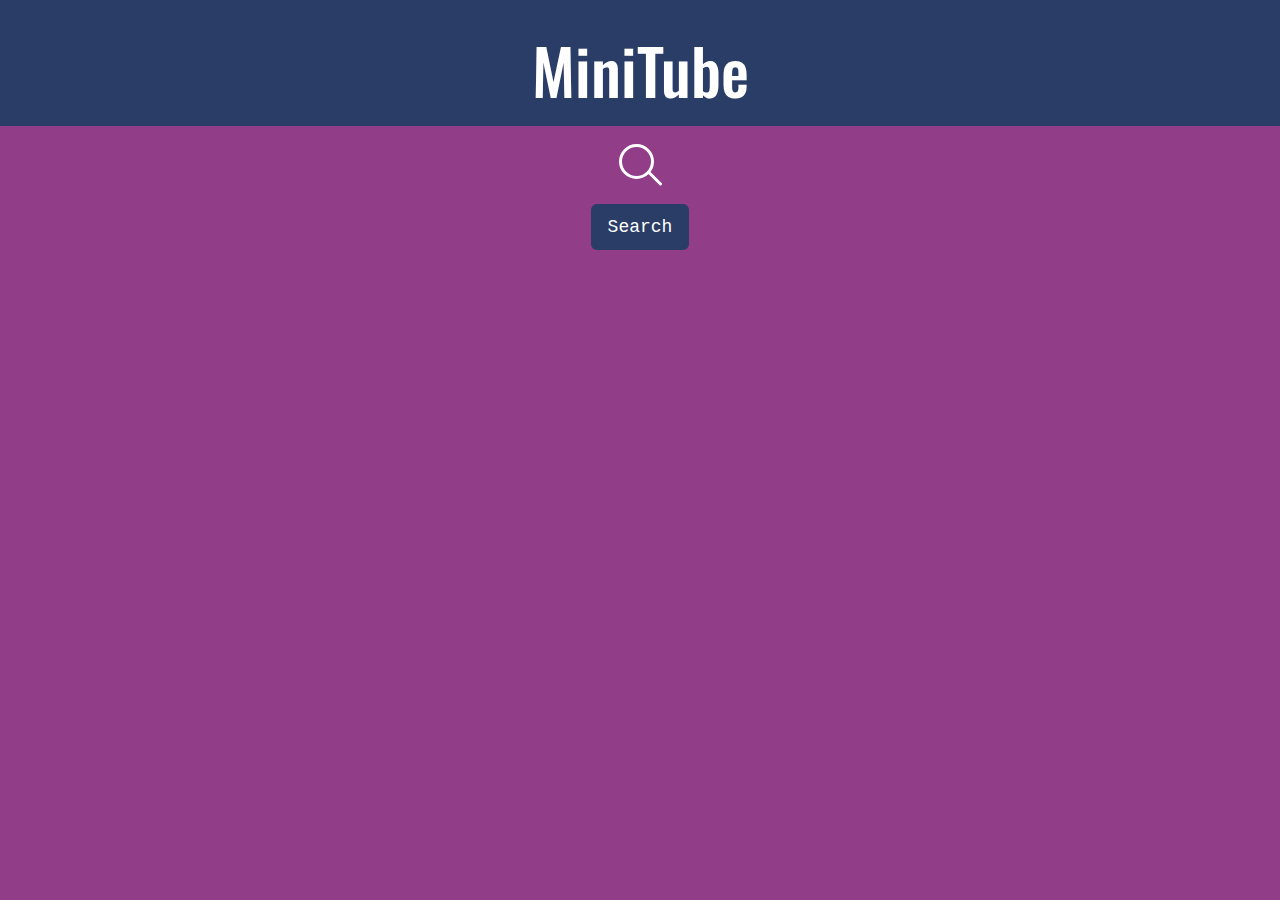
==== index.html @ e902fde6 "Update index.html" ====
<!DOCTYPE html>
<html lang="en">
<head>
    <meta charset="UTF-8">
    <meta name="viewport" content="width=device-width, initial-scale=1.0">
    <title>MiniTube</title>
    
    <!-- Latest compiled and minified CSS -->
<link rel="stylesheet" href="https://maxcdn.bootstrapcdn.com/bootstrap/3.3.7/css/bootstrap.min.css" integrity="sha384-BVYiiSIFeK1dGmJRAkycuHAHRg32OmUcww7on3RYdg4Va+PmSTsz/K68vbdEjh4u" crossorigin="anonymous">
<!-- Optional theme -->
<link rel="stylesheet" href="https://maxcdn.bootstrapcdn.com/bootstrap/3.3.7/css/bootstrap-theme.min.css" integrity="sha384-rHyoN1iRsVXV4nD0JutlnGaslCJuC7uwjduW9SVrLvRYooPp2bWYgmgJQIXwl/Sp" crossorigin="anonymous">
<!-- Latest compiled and minified JavaScript -->
<script src="https://maxcdn.bootstrapcdn.com/bootstrap/3.3.7/js/bootstrap.min.js" integrity="sha384-Tc5IQib027qvyjSMfHjOMaLkfuWVxZxUPnCJA7l2mCWNIpG9mGCD8wGNIcPD7Txa" crossorigin="anonymous"></script>
<script src="https://cdnjs.cloudflare.com/ajax/libs/animejs/2.0.2/anime.min.js"></script>
<script src="https://ajax.googleapis.com/ajax/libs/jquery/3.5.1/jquery.min.js"></script>
    <!--FONTS-->
    <link href="https://fonts.googleapis.com/css2?family=Oswald:wght@500&family=Roboto:wght@500&display=swap" rel="stylesheet">
    <link rel="stylesheet" href="styles.css">
</head>
<body>
    <div>
            <div class="uppernav" >
                <img class="ytlogo" src="img/yt.png" alt="">
                <div>
                    <h1 style="margin-top:2rem" class="minitube" >MiniTube</h1>
                </div>
                
            </div>
    </div>
    <div style="margin-top:2vh" class="searchdiv">
        <form id="submitform" >
            <label class="search" for="inpt_search">
                <input id="inpt_search" type="text" autocomplete="false" />
            </label>
            <br>
            <button type="submit" id="searchbutton" class="btn btn-lg">
                Search
            </button>
        </form>
    </div>
    <div class="row" >
        <div  class="col-md-12">
            <div id="videos" >

            </div>
        </div>
    </div>
         
    
    <script src="app.js" ></script>
</body>
</html>
---- styles.css ----
body{
    background-color: #9d65c9;
    overflow-x: hidden;
}
.uppernav{
    background-color: #2a3d66;
    width: 100%;
    height: 14vh;
    text-align: center;
    
}
input[type=text]{
    background-color: #9d65c9;

}
.ytlogo{
    width: 15vh;
    margin-top: 1rem;
}
.minitube{
    font-size: 7vh;
    color: white;
    font-family: 'Oswald', sans-serif;
}


/*** COLORS ***/
/*** DEMO ***/
html,
body {
  height: 100%;
  margin: 0;
}
body {
  background: #913D88;
  font: 13px monospace;
  color: #FFFFFF;
}
p {
  margin-top: 30px;
}

.searchdiv{
    text-align: center;
    margin-top: 10vh;
}

.btn{
    margin-top: 2vh;
    background-color: #2a3d66;

}
.btn:hover{
    background-color: #9d65c9;
    color: white ;
}

/*** STYLES ***/
.search {
  display: inline-block;
  position: relative;
  height: 35px;
  width: 35px;
  box-sizing: border-box;
  margin: 0px 8px 7px 0px;
  padding: 7px 9px 0px 9px;
  border: 3px solid #FFFFFF;
  border-radius: 25px;
  -webkit-transition: all 200ms ease;
  transition: all 200ms ease;
  cursor: text;
}
.search:after {
  content: "";
  position: absolute;
  width: 3px;
  height: 20px;
  right: -5px;
  top: 21px;
  background: #FFFFFF;
  border-radius: 3px;
  -webkit-transform: rotate(-45deg);
          transform: rotate(-45deg);
  -webkit-transition: all 200ms ease;
  transition: all 200ms ease;
}
.search.active,
.search:hover {
  width: 200px;
  margin-right: 0px;
}
.search.active:after,
.search:hover:after {
  height: 0px;
}
.search input {
  width: 100%;
  border: none;
  box-sizing: border-box;
  font-family: Helvetica;
  font-size: 15px;
  color: inherit;
  background: transparent;
  outline-width: 0px;
}

.button {
  background-color: #4CAF50; /* Green */
  border: none;
  color: white;
  padding: 15px 32px;
  text-align: center;
  text-decoration: none;
  display: inline-block;
  font-size: 16px;
}
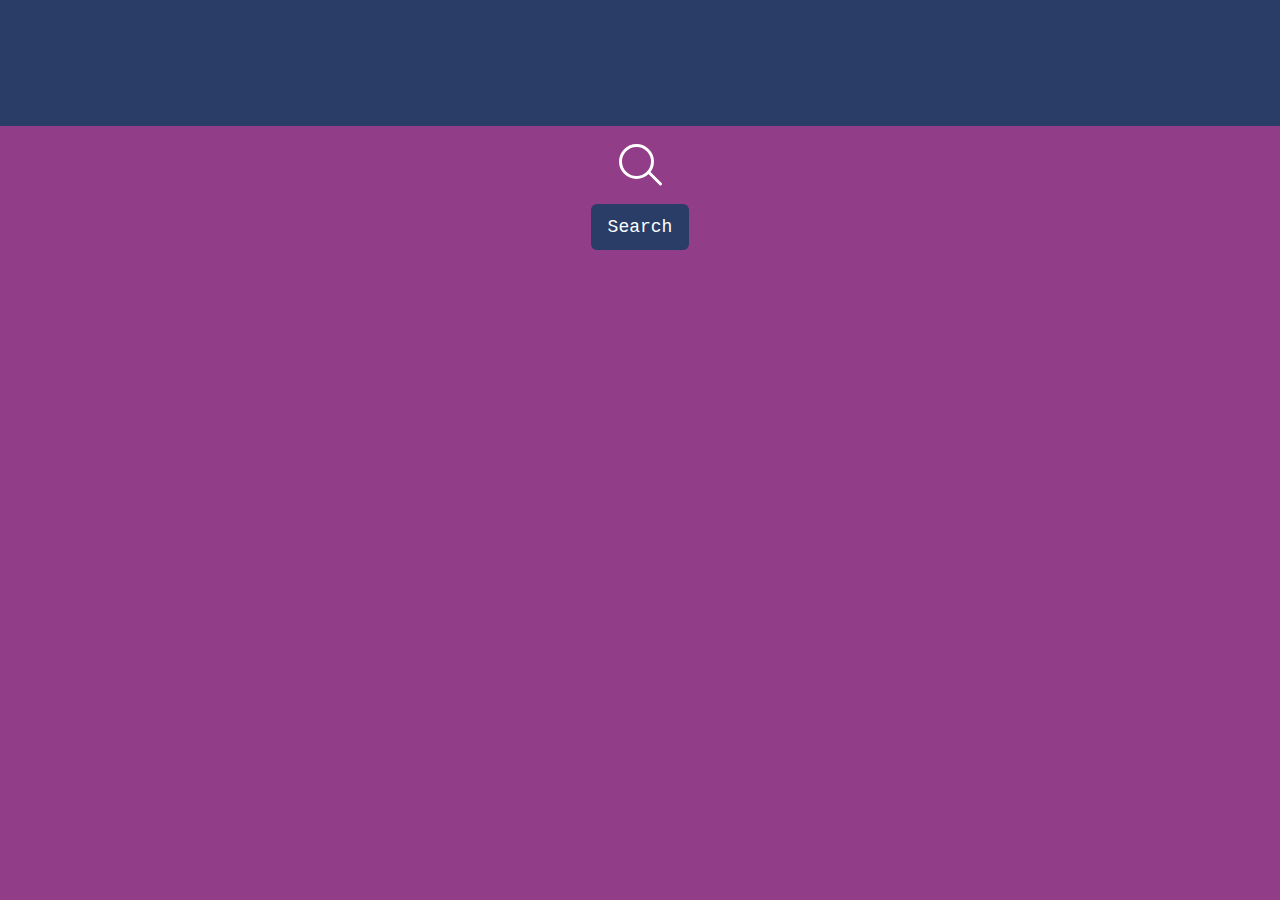
==== commit 23aac40f: "Merge pull request #13 from yamnihc04/patch-3" ====
--- a/index.html
+++ b/index.html
@@ -4,6 +4,7 @@
     <meta charset="UTF-8">
     <meta name="viewport" content="width=device-width, initial-scale=1.0">
     <title>MiniTube</title>
+<link rel="stylesheet" href="styles.css">
     
     <!-- Latest compiled and minified CSS -->
 <link rel="stylesheet" href="https://maxcdn.bootstrapcdn.com/bootstrap/3.3.7/css/bootstrap.min.css" integrity="sha384-BVYiiSIFeK1dGmJRAkycuHAHRg32OmUcww7on3RYdg4Va+PmSTsz/K68vbdEjh4u" crossorigin="anonymous">
@@ -21,8 +22,9 @@
     <div>
             <div class="uppernav" >
                 <img class="ytlogo" src="img/yt.png" alt="">
+                
                 <div>
-                    <h1 style="margin-top:2rem" class="minitube" >MiniTube</h1>
+                    
                 </div>
                 
             </div>
@@ -38,9 +40,9 @@
             </button>
         </form>
     </div>
-    <div class="row" >
+    <div style="margin-top: 2rem;" class="row" >
         <div  class="col-md-12">
-            <div id="videos" >
+            <div style="text-align: center;" id="videos" >
 
             </div>
         </div>
--- a/styles.css
+++ b/styles.css
@@ -53,6 +53,10 @@
 .btn:hover{
     background-color: #9d65c9;
     color: white ;
+}
+
+.black_theme{
+    color:black;
 }
 
 /*** STYLES ***/
--- a/styles.css
+++ b/styles.css
@@ -53,6 +53,10 @@
 .btn:hover{
     background-color: #9d65c9;
     color: white ;
+}
+
+.black_theme{
+    color:black;
 }
 
 /*** STYLES ***/
